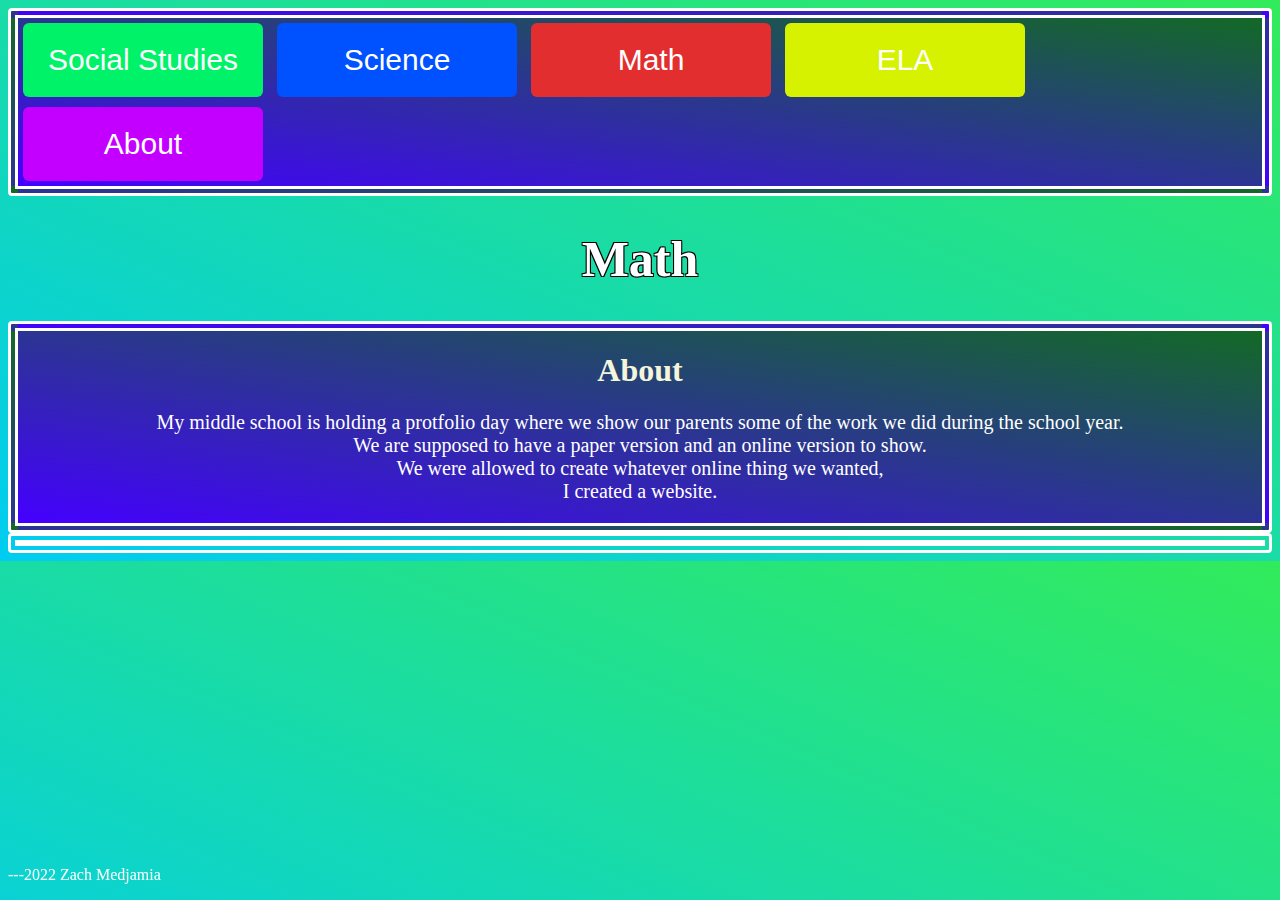
==== index.html @ b98bf2fa "Added titles" ====
<!DOCTYPE html>
<html>
    <head>
        <link rel="stylesheet" href="../css/stylesheet.css"> 
        
        <div class="para">
            <a href="../socialstudies.html" class="button" style="vertical-align:middle;background-color: #00f269;"><span>Social Studies</span></a>
            <a href="../science.html" class="button" style="vertical-align:middle;background-color: #0051ff;"><span>Science</span></a>
            <a href="../math.html" class="button" style="vertical-align:middle;background-color: #e22e2e;"><span>Math</span></a>
            <a href="../ela.html" class="button" style="vertical-align:middle;background-color: #d6f200;"><span>ELA</span></a>
            <a href="../index.html" class="button" style="vertical-align:middle;background-color: #c300ff;"><span>About</span></a>
        </div>
        <h1 class="title">Math</h1>
    </head>
    
    <body>
        <div class="para">
            <h1 style="text-align: center; color: beige;">About</h1>
            <p class="paraTxt">My middle school is holding a protfolio day where we show our parents some of the work we did during the school year.<br>We are supposed to have a paper version and an online version to show. <br>We were allowed to create whatever online thing we wanted, <br>I created a website.</p>
        </div>
        <div class="para">

        </div>

        <div class="bottom">
            <p style="color: white;">---2022 Zach Medjamia</p>
        </div>
    </body>
</html>
---- css/stylesheet.css ----
@import url("https://fonts.googleapis.com/css2?family=Poppins:wght@300&display=swap");

.bottom {
  position: fixed;
  bottom: 0;
}

body{
  background-image: linear-gradient(to right top, #00ccf2, #32eb5b);
}

div.para{
  border-radius: 4px;
  background-image: linear-gradient(to right top, #4400ff, #136926);
  border: double white 10px;
}

p.paraTxt{
  font-size: 20px;
  color: white;
  font-family:'Times New Roman', Times, serif;
  text-align: center;
}

.title
{
  transition: 0.3s; 
  text-align: center;
  font-size: 50px;
  text-shadow:
  -1px -1px 0 #000,
  1px -1px 0 #000,
  -1px 1px 0 #000,
  1px 1px 0 #000;
  color: white;
}

.title:hover{
  font-size: 70px;
  transition: 0.3s;  
}

.title:hover:after{
  text-align: center;
  font-size: 50px;
  color: white;
  transition: 0.3s;  
}

.term{
  text-align: center; 
  color: beige; 
  font-size: 35px;
}

.choice{
  text-align: center; 
  color: beige; 
  font-size: 25px;
}

a.button{
  -webkit-appearance: button;
  -moz-appearance: button;
  appearance: button;

  display: inline-block;
  border-radius: 6px;
  Color: white;
  border: none;
  text-align: center;

  font-size: 30px;
  font-family: 'Lucida Sans', 'Lucida Sans Regular', 'Lucida Grande', 'Lucida Sans Unicode', Geneva, Verdana, sans-serif;
  
  padding: 20px;
  width: 200px;
  text-decoration: none;
  transition: all 0.5s;
  cursor: pointer;
  margin: 5px;
}

a.button span{
  cursor: pointer;
  display: inline-block;
  position: relative;
  transform: 0.5s;
}

a.button span:after{
  content: '~';
  position: absolute;
  opacity: 0;
  top: 0;
  right: -20px;
  transition: 0.5s;
}

a.button:hover span{
  padding-right: 25px;
  font-size: 25px;
}

a.button:hover span:after{
  opacity: 1;
  right: 0;
}
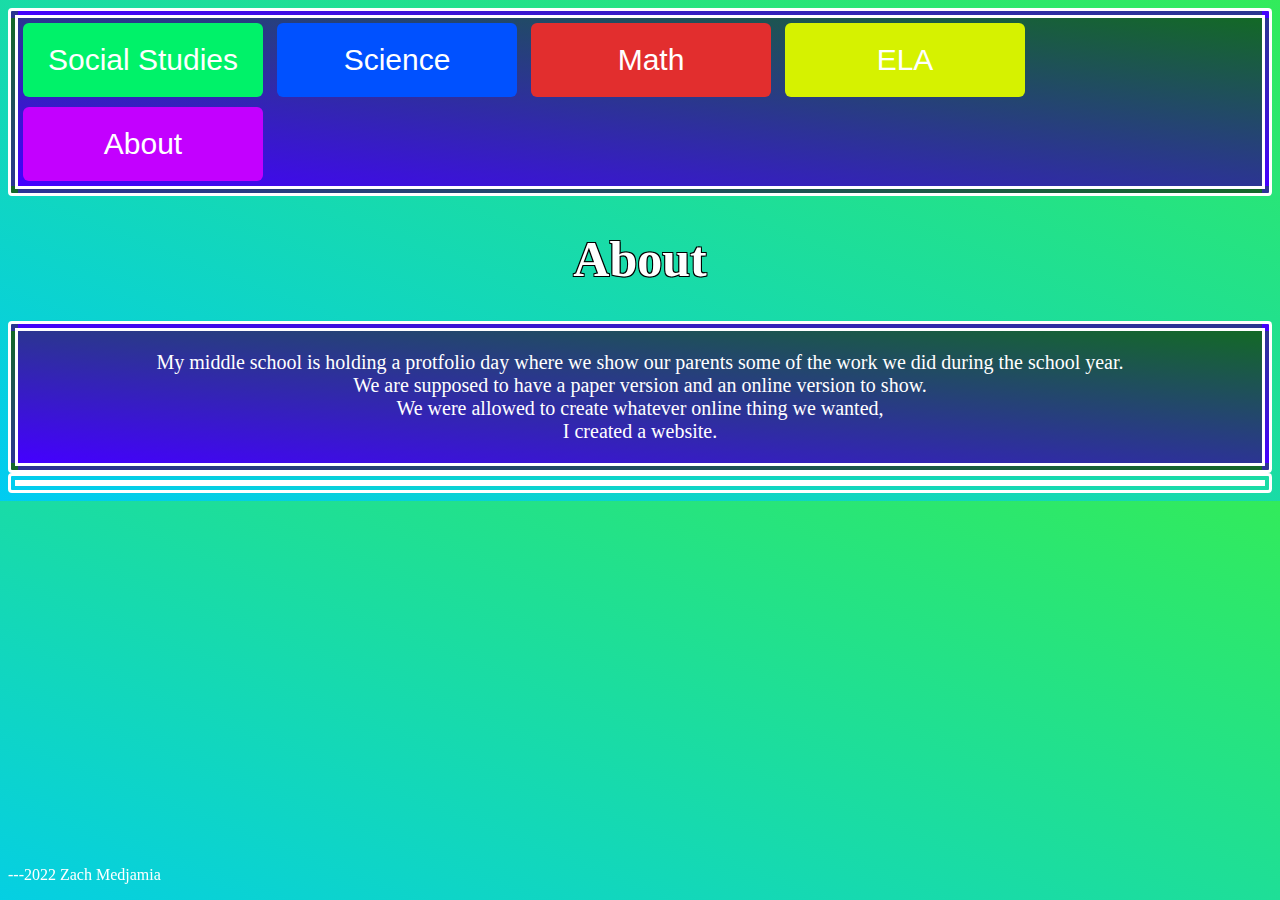
==== commit 2bc7ea46: "Fixed title in About" ====
--- a/index.html
+++ b/index.html
@@ -10,12 +10,11 @@
             <a href="../ela.html" class="button" style="vertical-align:middle;background-color: #d6f200;"><span>ELA</span></a>
             <a href="../index.html" class="button" style="vertical-align:middle;background-color: #c300ff;"><span>About</span></a>
         </div>
-        <h1 class="title">Math</h1>
+        <h1 class="title">About</h1>
     </head>
     
     <body>
         <div class="para">
-            <h1 style="text-align: center; color: beige;">About</h1>
             <p class="paraTxt">My middle school is holding a protfolio day where we show our parents some of the work we did during the school year.<br>We are supposed to have a paper version and an online version to show. <br>We were allowed to create whatever online thing we wanted, <br>I created a website.</p>
         </div>
         <div class="para">
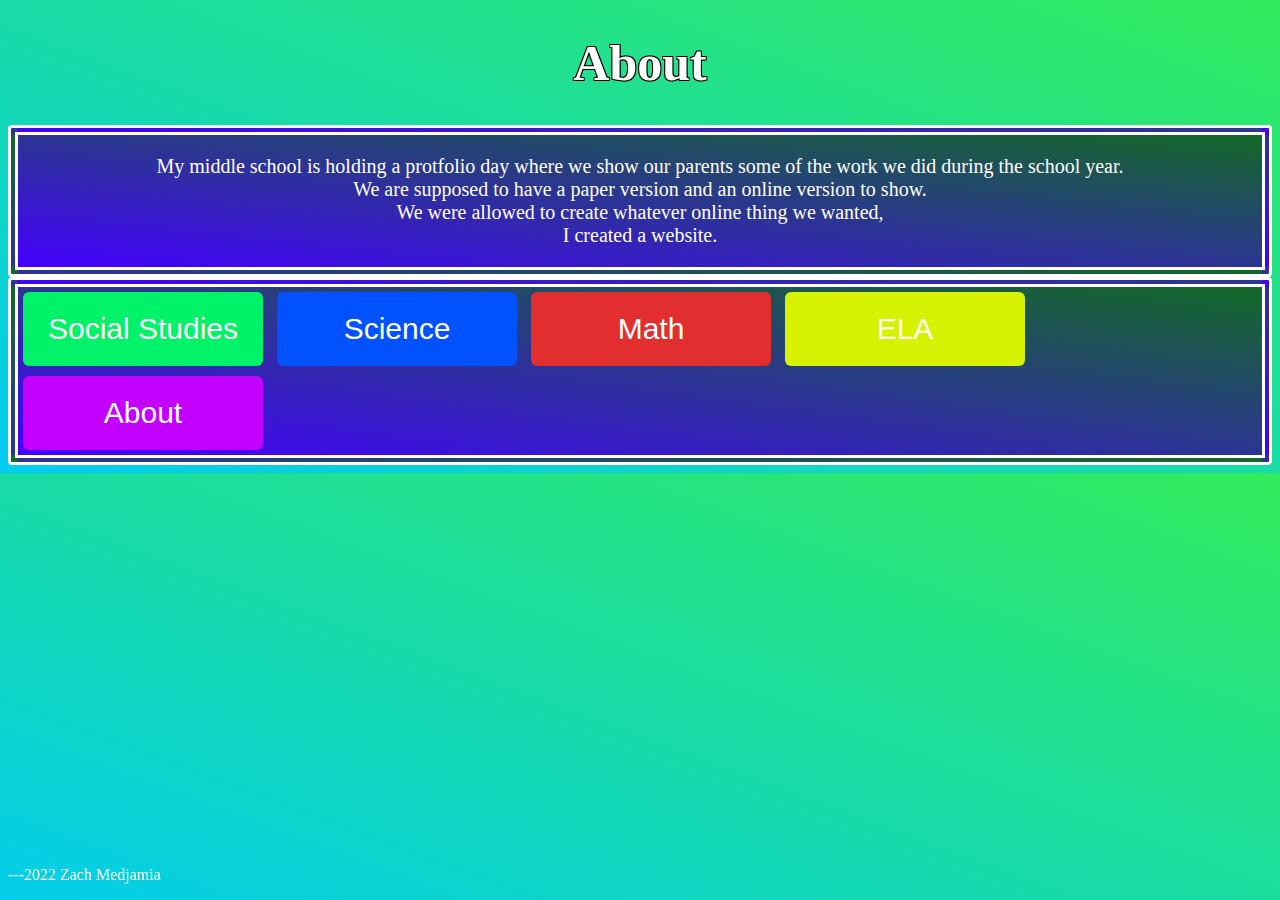
==== commit a04d9e39: "Changed Format of About as testing" ====
--- a/index.html
+++ b/index.html
@@ -2,7 +2,17 @@
 <html>
     <head>
         <link rel="stylesheet" href="../css/stylesheet.css"> 
-        
+        <h1 class="title">About</h1>
+    </head>
+    
+    <body>
+        <div class="para">
+            <p class="paraTxt">My middle school is holding a protfolio day where we show our parents some of the work we did during the school year.<br>We are supposed to have a paper version and an online version to show. <br>We were allowed to create whatever online thing we wanted, <br>I created a website.</p>
+        </div>
+
+        <div class="bottom">
+            <p style="color: white;">---2022 Zach Medjamia</p>
+        </div>
         <div class="para">
             <a href="../socialstudies.html" class="button" style="vertical-align:middle;background-color: #00f269;"><span>Social Studies</span></a>
             <a href="../science.html" class="button" style="vertical-align:middle;background-color: #0051ff;"><span>Science</span></a>
@@ -10,19 +20,5 @@
             <a href="../ela.html" class="button" style="vertical-align:middle;background-color: #d6f200;"><span>ELA</span></a>
             <a href="../index.html" class="button" style="vertical-align:middle;background-color: #c300ff;"><span>About</span></a>
         </div>
-        <h1 class="title">About</h1>
-    </head>
-    
-    <body>
-        <div class="para">
-            <p class="paraTxt">My middle school is holding a protfolio day where we show our parents some of the work we did during the school year.<br>We are supposed to have a paper version and an online version to show. <br>We were allowed to create whatever online thing we wanted, <br>I created a website.</p>
-        </div>
-        <div class="para">
-
-        </div>
-
-        <div class="bottom">
-            <p style="color: white;">---2022 Zach Medjamia</p>
-        </div>
     </body>
 </html>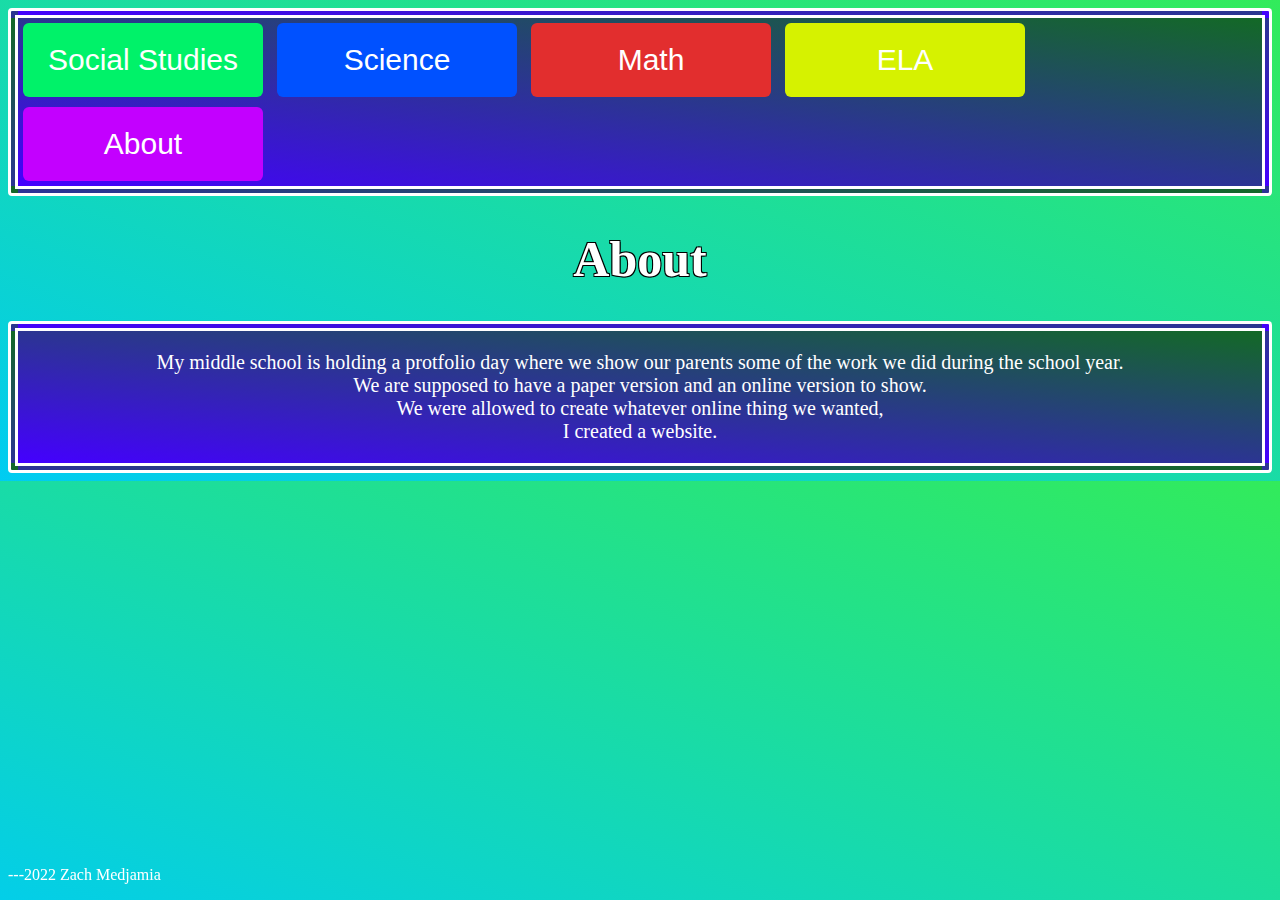
==== commit 83d59977: "Changed back to Normal formatt" ====
--- a/index.html
+++ b/index.html
@@ -2,6 +2,13 @@
 <html>
     <head>
         <link rel="stylesheet" href="../css/stylesheet.css"> 
+        <div class="para">
+            <a href="../socialstudies.html" class="button" style="vertical-align:middle;background-color: #00f269;"><span>Social Studies</span></a>
+            <a href="../science.html" class="button" style="vertical-align:middle;background-color: #0051ff;"><span>Science</span></a>
+            <a href="../math.html" class="button" style="vertical-align:middle;background-color: #e22e2e;"><span>Math</span></a>
+            <a href="../ela.html" class="button" style="vertical-align:middle;background-color: #d6f200;"><span>ELA</span></a>
+            <a href="../index.html" class="button" style="vertical-align:middle;background-color: #c300ff;"><span>About</span></a>
+        </div>
         <h1 class="title">About</h1>
     </head>
     
@@ -13,12 +20,5 @@
         <div class="bottom">
             <p style="color: white;">---2022 Zach Medjamia</p>
         </div>
-        <div class="para">
-            <a href="../socialstudies.html" class="button" style="vertical-align:middle;background-color: #00f269;"><span>Social Studies</span></a>
-            <a href="../science.html" class="button" style="vertical-align:middle;background-color: #0051ff;"><span>Science</span></a>
-            <a href="../math.html" class="button" style="vertical-align:middle;background-color: #e22e2e;"><span>Math</span></a>
-            <a href="../ela.html" class="button" style="vertical-align:middle;background-color: #d6f200;"><span>ELA</span></a>
-            <a href="../index.html" class="button" style="vertical-align:middle;background-color: #c300ff;"><span>About</span></a>
-        </div>
     </body>
 </html>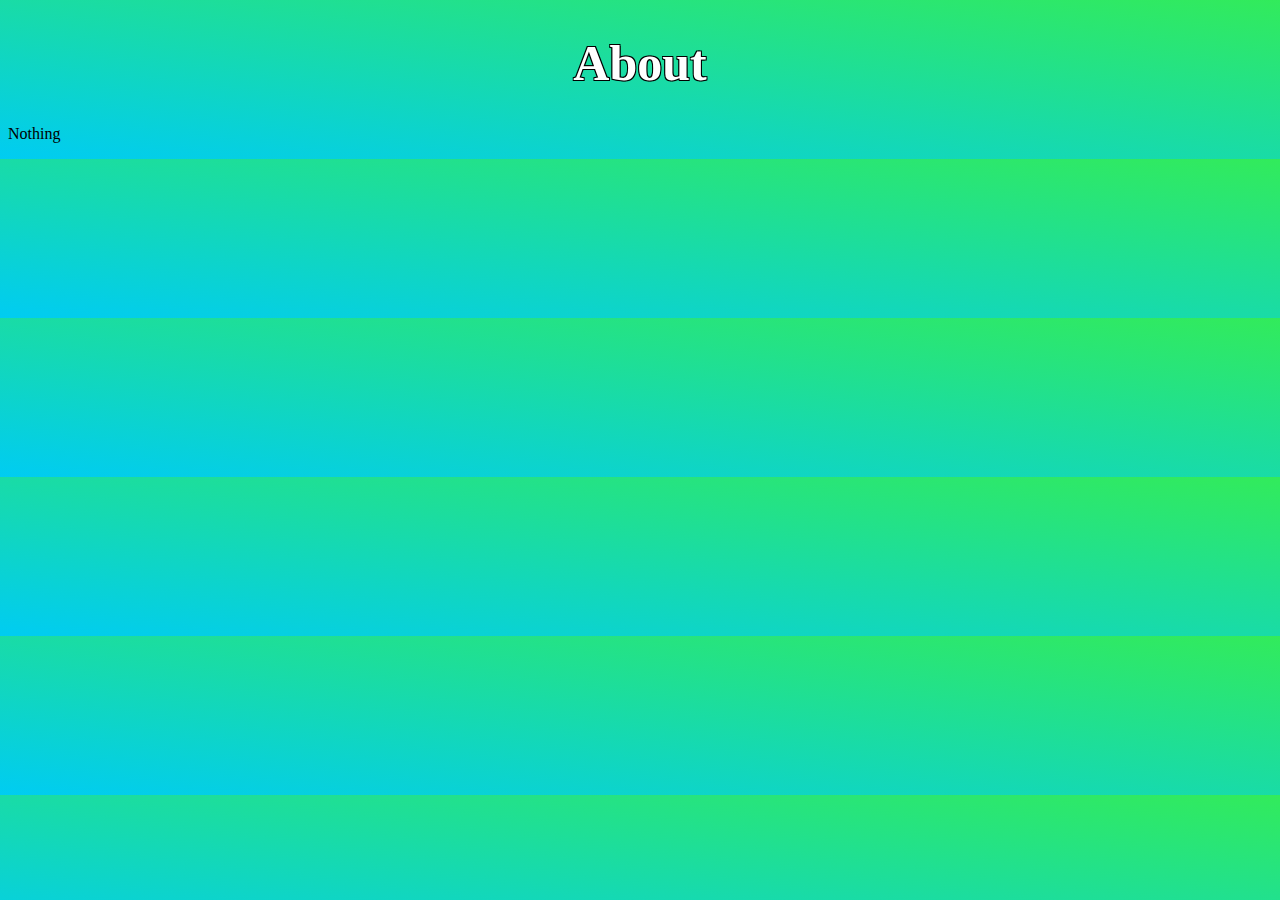
==== commit 024ee255: "Update index.html" ====
--- a/index.html
+++ b/index.html
@@ -1,24 +1,12 @@
 <!DOCTYPE html>
 <html>
     <head>
+        <title>About</title>
         <link rel="stylesheet" href="../css/stylesheet.css"> 
-        <div class="para">
-            <a href="../socialstudies.html" class="button" style="vertical-align:middle;background-color: #00f269;"><span>Social Studies</span></a>
-            <a href="../science.html" class="button" style="vertical-align:middle;background-color: #0051ff;"><span>Science</span></a>
-            <a href="../math.html" class="button" style="vertical-align:middle;background-color: #e22e2e;"><span>Math</span></a>
-            <a href="../ela.html" class="button" style="vertical-align:middle;background-color: #d6f200;"><span>ELA</span></a>
-            <a href="../index.html" class="button" style="vertical-align:middle;background-color: #c300ff;"><span>About</span></a>
-        </div>
         <h1 class="title">About</h1>
     </head>
     
     <body>
-        <div class="para">
-            <p class="paraTxt">My middle school is holding a protfolio day where we show our parents some of the work we did during the school year.<br>We are supposed to have a paper version and an online version to show. <br>We were allowed to create whatever online thing we wanted, <br>I created a website.</p>
-        </div>
-
-        <div class="bottom">
-            <p style="color: white;">---2022 Zach Medjamia</p>
-        </div>
+        <p>Nothing</p>
     </body>
-</html>+</html>
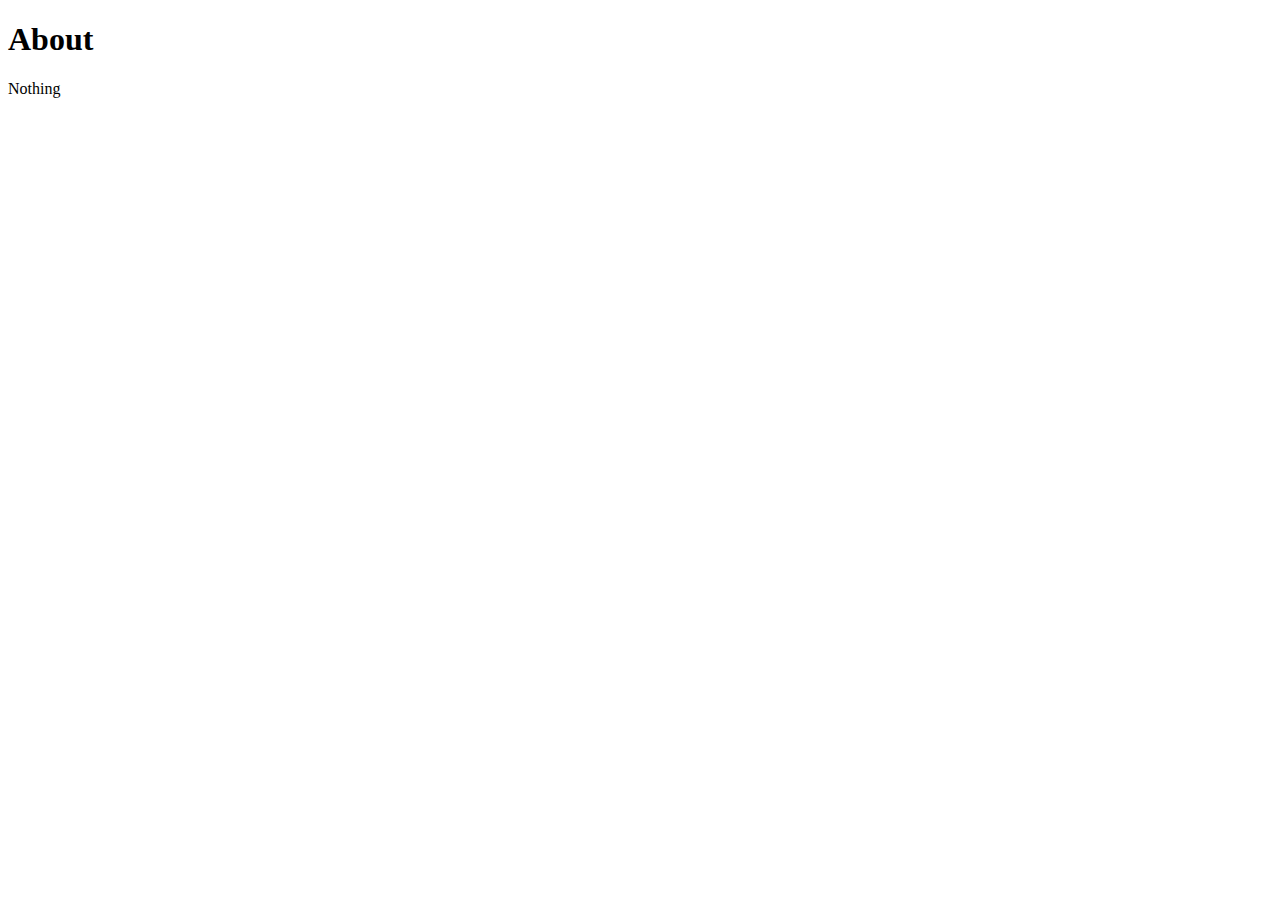
==== commit 47019e40: "Update index.html" ====
--- a/index.html
+++ b/index.html
@@ -2,7 +2,7 @@
 <html>
     <head>
         <title>About</title>
-        <link rel="stylesheet" href="../css/stylesheet.css"> 
+        <link rel="stylesheet" href="style.css"> 
         <h1 class="title">About</h1>
     </head>
     
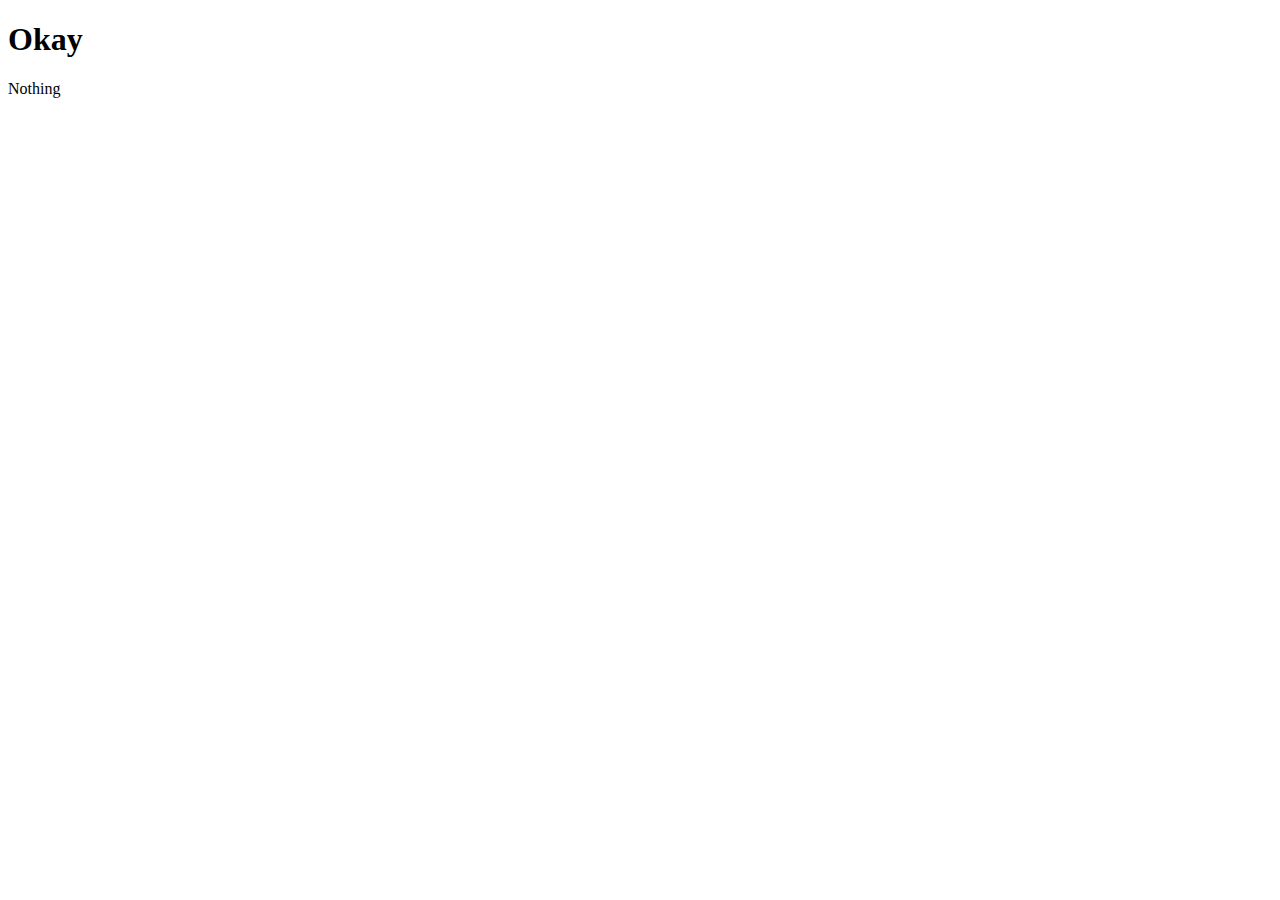
==== commit 83798c77: "Update index.html" ====
--- a/index.html
+++ b/index.html
@@ -3,7 +3,7 @@
     <head>
         <title>About</title>
         <link rel="stylesheet" href="style.css"> 
-        <h1 class="title">About</h1>
+        <h1 class="title">Okay</h1>
     </head>
     
     <body>
